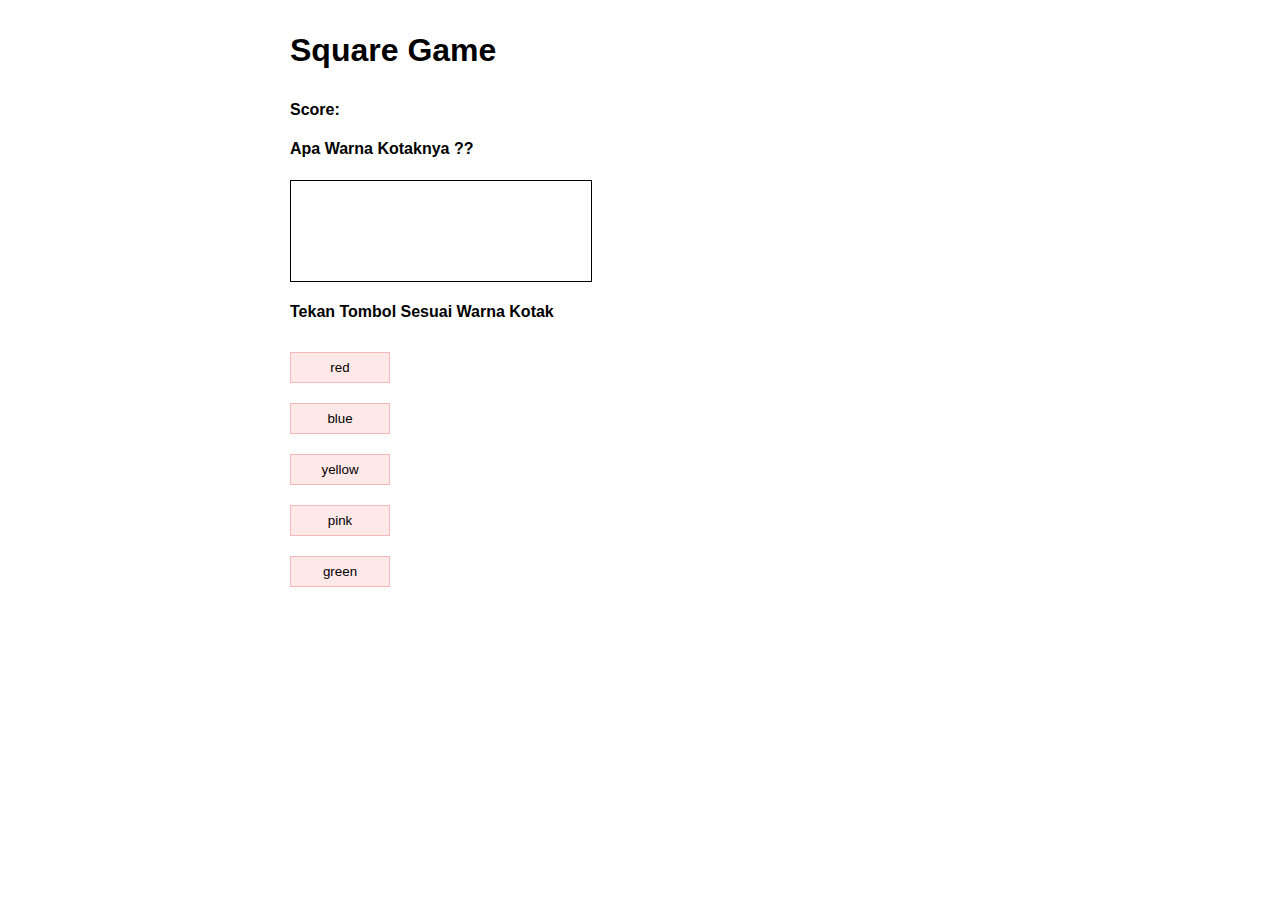
==== demo/index.html @ 66558c71 "add file" ====
<!DOCTYPE html>
<html>
<head>
	<title>fancyBox - Fancy jQuery Lightbox Alternative | Demonstration</title>
	<meta http-equiv="Content-Type" content="text/html; charset=UTF-8" />
</head>
<body>
    <style type="text/css">
	.fancybox-custom .fancybox-skin {
		box-shadow: 0 0 50px #222;
	}

	body {
		max-width: 700px;
		margin: 0 auto;
		font-family: arial;
	}
	h3
	{
		font-size: 32px;
		font-family: arial;
	}

	.square
	{
		width: 200px;
		height: auto;
		position: relative;
		display: block;
		border: 1px black solid;
		font-size: 34px;
		font-family: arial;
		font-weight: 700;
		text-align: center;
		padding:50px;
		color: white;
	}

	.choose button
	{
		width: 100px;
		margin: 10px 0;
		padding: 7px;
		background: #ffe8e8;
		border: #f7b8b8 1px solid;
	}

	.score
	{
		font-size: 32px;
		font-weight: 700;
	}
    </style>

	<!-- Add jQuery library -->
	<script type="text/javascript" src="../lib/jquery.min.js"></script>
	<script type="text/javascript">

	var color = ["red","blue","yellow","pink","green"];
	var curentColor;
	var curentScore = 0;

	function sresult(myindexcolor)
	{
		if(color[myindexcolor] == curentColor){
			curentScore = curentScore + 10;
		}
		else {
			curentScore = curentScore - 10;
		}

		$(".score").html(curentScore);
	}

	$(document).ready(function(){
		setInterval(changeColorBox,1500);
		buildChoose();

	});

	function changeColorBox()
	{
		var index = Math.floor(Math.random() * (1 + color.length - 0)) + 0;
		var indexLabel = Math.floor(Math.random() * (1 + color.length - 0)) + 0;
		curentColor = color[index];
		$(".square").css("background-color",color[index]);
		$(".square").css("color",color[indexLabel]);
		$(".square").html(color[indexLabel]);
	}

	function buildChoose()
	{
		var textButton = "";
		for(var index = 0 ; index < color.length ; index++){
		 	textButton = textButton + "<button onclick='sresult("+index+")' name='"+color[index]+"'>"+color[index]+"</button></br>";
		}
		$(".choose").html(textButton);
	}

	function sresult(myindexcolor)
	{
		if(color[myindexcolor] == curentColor){
			curentScore = curentScore + 10;
		}
		else {
			curentScore = curentScore - 10;
		}

		$(".score").html(curentScore);
	}

	</script>

	<div id="inline1">
		<h3>Square Game</h3>
		<h4>Score:</h4>
		<div class="score">
		</div>
		<h4>Apa Warna Kotaknya ??</h4>
		<div class="square">
		</div>
		<h4> Tekan Tombol Sesuai Warna Kotak</h4>
		<div class="choose">
		</div>
	</div>
</body>
</html>
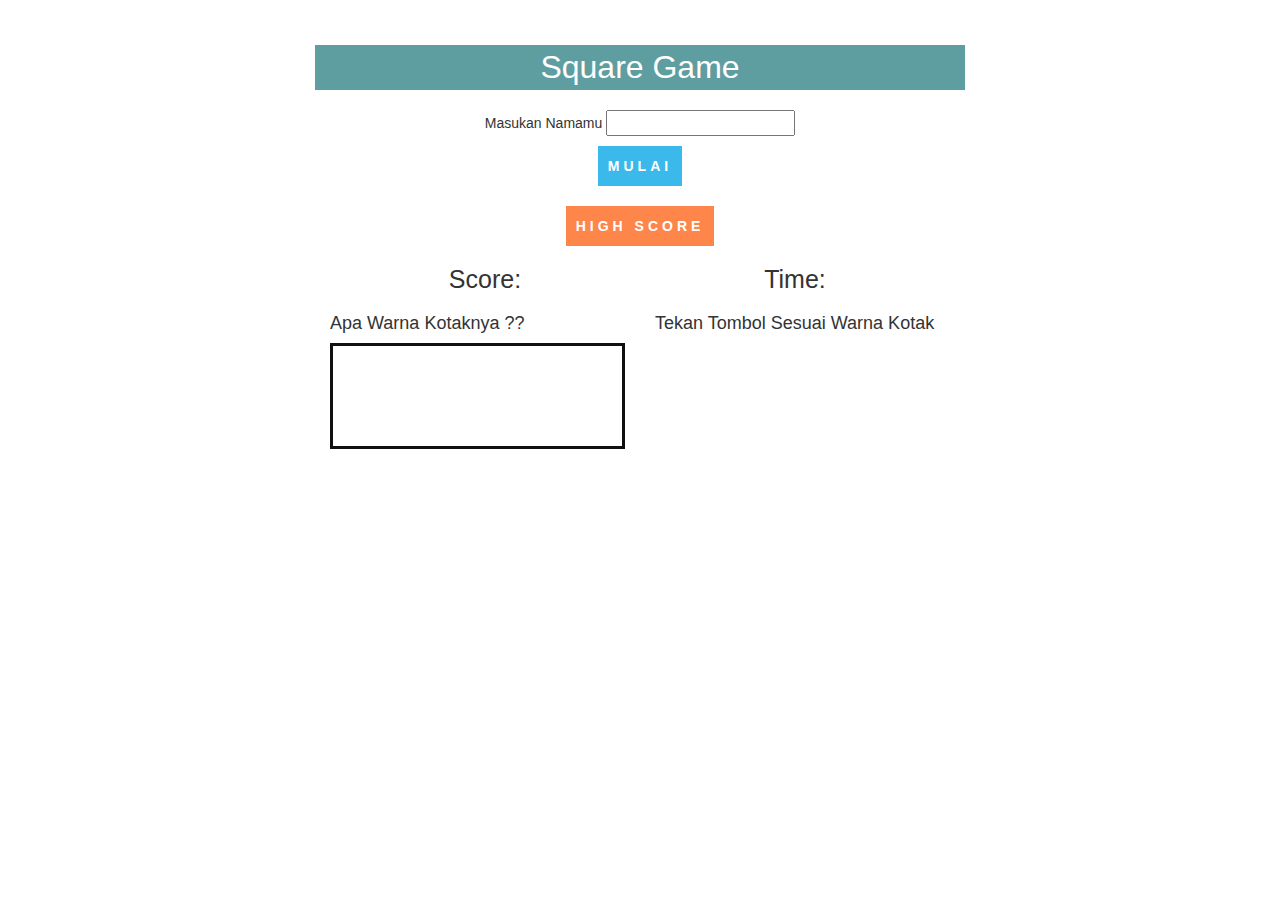
==== commit 31eee3b4: "new update" ====
--- a/demo/index.html
+++ b/demo/index.html
@@ -3,54 +3,10 @@
 <head>
 	<title>fancyBox - Fancy jQuery Lightbox Alternative | Demonstration</title>
 	<meta http-equiv="Content-Type" content="text/html; charset=UTF-8" />
+	<link rel="stylesheet" type="text/css" href="../bootstrap/css/bootstrap.css"/>
+	<link rel="stylesheet" type="text/css" href="../style/style.css"/>
 </head>
 <body>
-    <style type="text/css">
-	.fancybox-custom .fancybox-skin {
-		box-shadow: 0 0 50px #222;
-	}
-
-	body {
-		max-width: 700px;
-		margin: 0 auto;
-		font-family: arial;
-	}
-	h3
-	{
-		font-size: 32px;
-		font-family: arial;
-	}
-
-	.square
-	{
-		width: 200px;
-		height: auto;
-		position: relative;
-		display: block;
-		border: 1px black solid;
-		font-size: 34px;
-		font-family: arial;
-		font-weight: 700;
-		text-align: center;
-		padding:50px;
-		color: white;
-	}
-
-	.choose button
-	{
-		width: 100px;
-		margin: 10px 0;
-		padding: 7px;
-		background: #ffe8e8;
-		border: #f7b8b8 1px solid;
-	}
-
-	.score
-	{
-		font-size: 32px;
-		font-weight: 700;
-	}
-    </style>
 
 	<!-- Add jQuery library -->
 	<script type="text/javascript" src="../lib/jquery.min.js"></script>
@@ -59,6 +15,13 @@
 	var color = ["red","blue","yellow","pink","green"];
 	var curentColor;
 	var curentScore = 0;
+	var time;
+	var stColorBox,stTime;
+
+	function highScore()
+	{
+		window.location.href = "highScore.php";
+	}
 
 	function sresult(myindexcolor)
 	{
@@ -73,10 +36,55 @@
 	}
 
 	$(document).ready(function(){
-		setInterval(changeColorBox,1500);
+	});
+
+	function startGame(){
+		if($("input[name=player_name]").val() == ""){
+			alert("Isi Namamu Dulu Dong !!!");
+			return false;
+		}
+		$("button[name=start]").hide();
+		window.scrollTo(0,document.body.scrollHeight);
+		alert("Tombol - tombol Terletak Di Bagian Paling Bawah. Tekan Tombol Sesuai Warna Kotak");
+		stColorBox = setInterval(changeColorBox,1200);
 		buildChoose();
+		time = 5;
+		stTime = setInterval(startTime,1000);
+	}
 
-	});
+	function stopGame(){
+		var message;
+		var playerName = $("input[name=player_name]").val();
+
+		clearInterval(stColorBox);
+		clearInterval(stTime);
+
+		message = "Selemat "+playerName+", Score Anda Adalah "+ curentScore;
+		$.ajax({
+			dataType:"json",
+			type:"POST",
+			url:"insertHighScore.php",
+			data:{name:playerName,score:curentScore},
+			success:function(res){
+
+			}
+		}
+		);
+
+		$("button[name=start]").show();
+		alert(message);
+		curentScore = 0;
+	}
+
+	function startTime()
+	{
+		$(".score").html(curentScore);
+		time = time - 1;
+		$(".time").html(time);
+		if(time == 0){
+			stopGame();
+		}
+	}
 
 	function changeColorBox()
 	{
@@ -85,43 +93,72 @@
 		curentColor = color[index];
 		$(".square").css("background-color",color[index]);
 		$(".square").css("color",color[indexLabel]);
-		$(".square").html(color[indexLabel]);
+		$(".square .title").html(color[indexLabel]);
 	}
 
 	function buildChoose()
 	{
 		var textButton = "";
 		for(var index = 0 ; index < color.length ; index++){
-		 	textButton = textButton + "<button onclick='sresult("+index+")' name='"+color[index]+"'>"+color[index]+"</button></br>";
+		 	textButton = textButton + "<button onclick='sresult("+index+")' name='"+color[index]+"'>"+color[index]+"</button>";
 		}
 		$(".choose").html(textButton);
 	}
 
 	function sresult(myindexcolor)
 	{
+		if(time == 0)
+		{
+			alert("Waktu Sudah Habis Wooi !!");
+			return false;
+		}
 		if(color[myindexcolor] == curentColor){
 			curentScore = curentScore + 10;
 		}
 		else {
 			curentScore = curentScore - 10;
 		}
-
 		$(".score").html(curentScore);
 	}
-
 	</script>
 
-	<div id="inline1">
-		<h3>Square Game</h3>
-		<h4>Score:</h4>
-		<div class="score">
+	<div class="container-main">
+	<div id="inline1 col-lg-12">
+		<h3 class="title">Square Game</h3>
+		<div class="container-start">
+			 Masukan Namamu <input type="text" name="player_name"/> <br/>
+			 <button onclick="startGame()" name="start">MULAI</button> <br/>
+			 <button onclick="highScore()" style="background: #ff864b;">HIGH SCORE</button>
 		</div>
-		<h4>Apa Warna Kotaknya ??</h4>
-		<div class="square">
-		</div>
-		<h4> Tekan Tombol Sesuai Warna Kotak</h4>
-		<div class="choose">
-		</div>
+
+		<div class="container-score col-lg-12 col-md-12 col-xs-12">
+			<div class="col-lg-6 col-xs-12">
+			    <h4>Score:</h4>
+		        <div class="score">
+		        </div>
+		    </div>
+			<div class="col-lg-6 col-xs-12">
+			    <h4>Time:</h4>
+		        <div class="time">
+		        </div>
+		    </div>
+	    </div>
+
+		<div class="container-square col-lg-6 col-md-6 col-xs-12">
+		    <h4>Apa Warna Kotaknya ??</h4>
+		    <div class="square">
+				<div class="title">
+				</div>
+		    </div>
+	    </div>
+
+		<div class="container-square col-lg-6 col-md-6 col-xs-12">
+		    <h4> Tekan Tombol Sesuai Warna Kotak</h4>
+	  	    <div class="choose">
+		    </div>
+	    </div>
 	</div>
+    </div>
+
 </body>
 </html>
--- a/style/style.css
+++ b/style/style.css
@@ -0,0 +1,87 @@
+.fancybox-custom .fancybox-skin {
+    box-shadow: 0 0 50px #222;
+}
+
+body {
+    max-width: 700px;
+    margin: 0 auto;
+    font-family: arial;
+}
+
+h3.title{
+    background: cadetblue;
+    color: white;
+    text-align: center;
+    padding: 5px;
+    margin-bottom: 20px;
+}
+
+.container-main{
+    padding: 25px;
+}
+
+h3
+{
+    font-size: 32px;
+    font-family: arial;
+}
+
+
+.square
+{
+    position: relative;
+    display: block;
+    border: 3px #101010 solid;
+    font-size: 34px;
+    font-family: arial;
+    font-weight: 700;
+    text-align: center;
+    padding:50px;
+    color: white;
+}
+
+.choose button
+{
+    width: 100px;
+    margin: 10px 0;
+    padding: 7px;
+    background: #ffe8e8;
+    border: #f7b8b8 1px solid;
+    margin-right: 10px;
+}
+
+.score,.time
+{
+    font-size: 32px;
+    font-weight: 700;
+}
+
+.square .title{
+    background: white;
+}
+
+.container-start, .container-score{
+    text-align: center;
+}
+
+.container-start button{
+    margin: 10px;
+    background: #3ab9ea;
+    border: none;
+    padding: 10px 10px;
+    font-weight: 800;
+    color: white;
+    letter-spacing: 4px;
+}
+
+.container-score h4{
+    font-size: 25px;
+}
+
+.inline1.high_score{
+    text-align: center;
+}
+
+.inline1 table{
+    text-align: left;
+}
